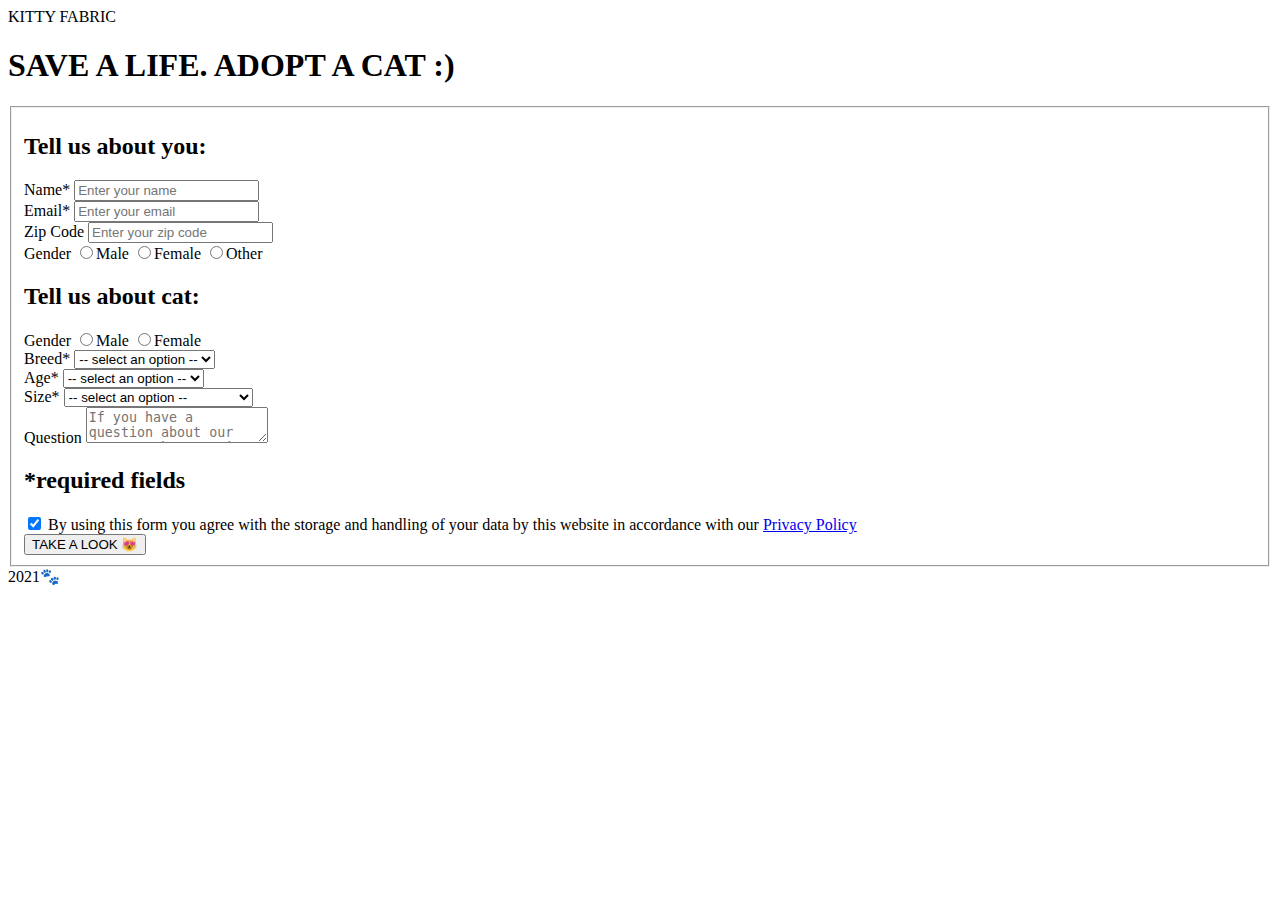
==== cats-form/index.html @ 7befe3e9 "Update index.html" ====
<!DOCTYPE html>
<html lang="en">
<head>
	<meta charset="UTF-8">
	<meta name="viewport" content="width=device-width, initial-scale=1.0">
	<link rel="stylesheet" href="css/style.css">
	<title>Document</title>
</head>
<body>
	<header class="header">
		KITTY FABRIC
	</header>
	<main class="page">
		<h1>SAVE A LIFE. ADOPT A CAT :)</h1>
		<div class="form-container">
			<form action="">
				<fieldset>
					<h2>Tell us about you:</h2>
					<div class="input-container align">
						<label for="name">Name*</label>
						<input type="text" name="name" placeholder="Enter your name" required>
					</div>
					<div class="input-container align">
						<label for="email">Email*</label>
						<input type="email" name="email" placeholder="Enter your email" required>
					</div>
					<div class="input-container align">
						<label for="zipcode">Zip Code</label>
						<input type="tel" name="zipcode" placeholder="Enter your zip code">
					</div>
					<div class="input-container align">
						<label for="gender">Gender</label>
						<input type="radio" name="gender" value="male"><span>Male</span>
						<input type="radio" name="gender" value="female"><span>Female</span>
						<input type="radio" name="gender" value="other"><span>Other</span>
					</div>
					<h2>Tell us about cat:</h2>
					<div class="input-container align">
						<label for="cat_gender">Gender</label>
						<input type="radio" name="cat_gender" value="male" required><span>Male</span>
						<input type="radio" name="cat_gender" value="female"><span>Female</span>
					</div>
					<div class="input-container align">
						<label for="breed">Breed*</label>
						<select name="breed" required>
							<option value="" disabled selected>-- select an option --</option>
							<option value="abyssinian">Abyssinian</option>
							<option value="bengal">Bengal</option>
							<option value="munchkin">Munchkin</option>
							<option value="russian_blue">Russian Blue</option>
							<option value="siberian">Siberian</option>
							<option value="sphynx">Sphynx</option>
						</select>
					</div>
					<div class="input-container align">
						<label for="age">Age*</label>
						<select name="age" required>
							<option value="" disabled selected>-- select an option --</option>
							<option value="kitten">Kitten</option>
							<option value="young">Young</option>
							<option value="adult">Adult</option>
							<option value="senior">Senior</option>
						</select>
					</div>
					<div class="input-container align">
						<label for="size">Size*</label>
						<select name="size" required>
							<option value="" disabled selected>-- select an option --</option>
							<option value="small">Small (0-6 lbs)</option>
							<option value="medium">Medium (7-11 lbs)</option>
							<option value="large">Large (12-16 lbs)</option>
							<option value="extra_large">Extra Large (17 lbs or more)</option>
						</select>
					</div>
					<div class="input-container">
						<label for="question">Question</label>
						<textarea name="question" placeholder="If you have a question about our cats or about caring for them, please, let us know."></textarea>
					</div>
					<h2>*required fields</h2>
					<div class="input-container terms">
						<input type="checkbox" name="agree" value="yes" checked required>
						<label for="agree">By using this form you agree with the storage and handling of your data by this website in accordance with our <a href="https://www.youtube.com/watch?v=dQw4w9WgXcQ">Privacy Policy</a></label>
					</div>
					<div class="input-container">
						<input type="submit" value="TAKE A LOOK &#128571;">
					</div>
				</fieldset>
			</form>
		</div>
	</main>
	<footer class="footer">
		2021&#128062;
	</footer>
</body>
</html>
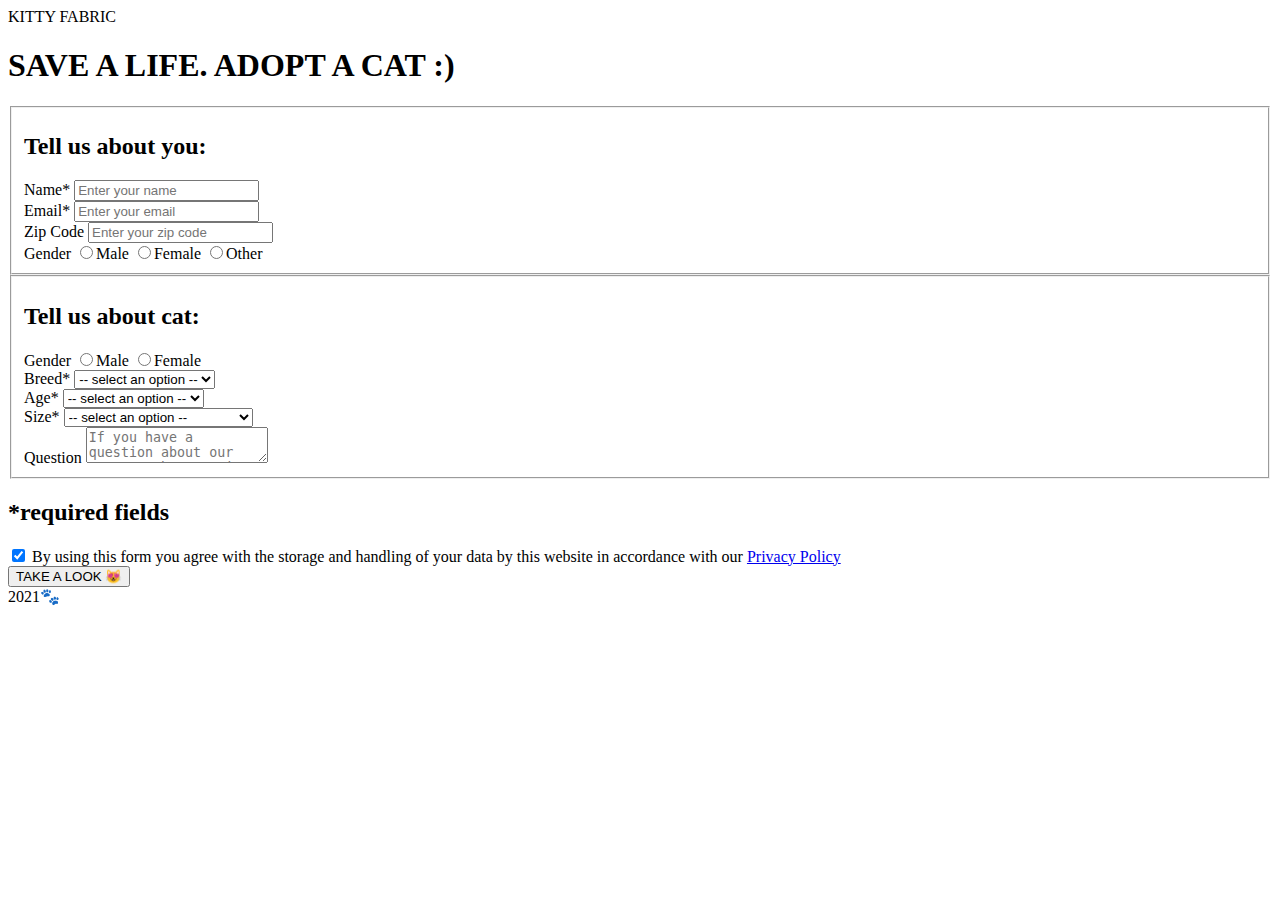
==== commit 78176330: "Update index.html" ====
--- a/cats-form/index.html
+++ b/cats-form/index.html
@@ -4,7 +4,7 @@
 	<meta charset="UTF-8">
 	<meta name="viewport" content="width=device-width, initial-scale=1.0">
 	<link rel="stylesheet" href="css/style.css">
-	<title>Document</title>
+	<title>Kitty Fabric</title>
 </head>
 <body>
 	<header class="header">
@@ -26,7 +26,7 @@
 					</div>
 					<div class="input-container align">
 						<label for="zipcode">Zip Code</label>
-						<input type="tel" name="zipcode" placeholder="Enter your zip code">
+						<input type="tel" name="zipcode" placeholder="Enter your zip code" pattern="[0-9]+">
 					</div>
 					<div class="input-container align">
 						<label for="gender">Gender</label>
@@ -34,6 +34,8 @@
 						<input type="radio" name="gender" value="female"><span>Female</span>
 						<input type="radio" name="gender" value="other"><span>Other</span>
 					</div>
+				</fieldset>
+				<fieldset>
 					<h2>Tell us about cat:</h2>
 					<div class="input-container align">
 						<label for="cat_gender">Gender</label>
@@ -76,10 +78,11 @@
 						<label for="question">Question</label>
 						<textarea name="question" placeholder="If you have a question about our cats or about caring for them, please, let us know."></textarea>
 					</div>
+				</fieldset>
 					<h2>*required fields</h2>
 					<div class="input-container terms">
 						<input type="checkbox" name="agree" value="yes" checked required>
-						<label for="agree">By using this form you agree with the storage and handling of your data by this website in accordance with our <a href="https://www.youtube.com/watch?v=dQw4w9WgXcQ">Privacy Policy</a></label>
+						<label for="agree">By using this form you agree with the storage and handling of your data by this website in accordance with our <a href="https://www.youtube.com/watch?v=HIcSWuKMwOw">Privacy Policy</a></label>
 					</div>
 					<div class="input-container">
 						<input type="submit" value="TAKE A LOOK &#128571;">
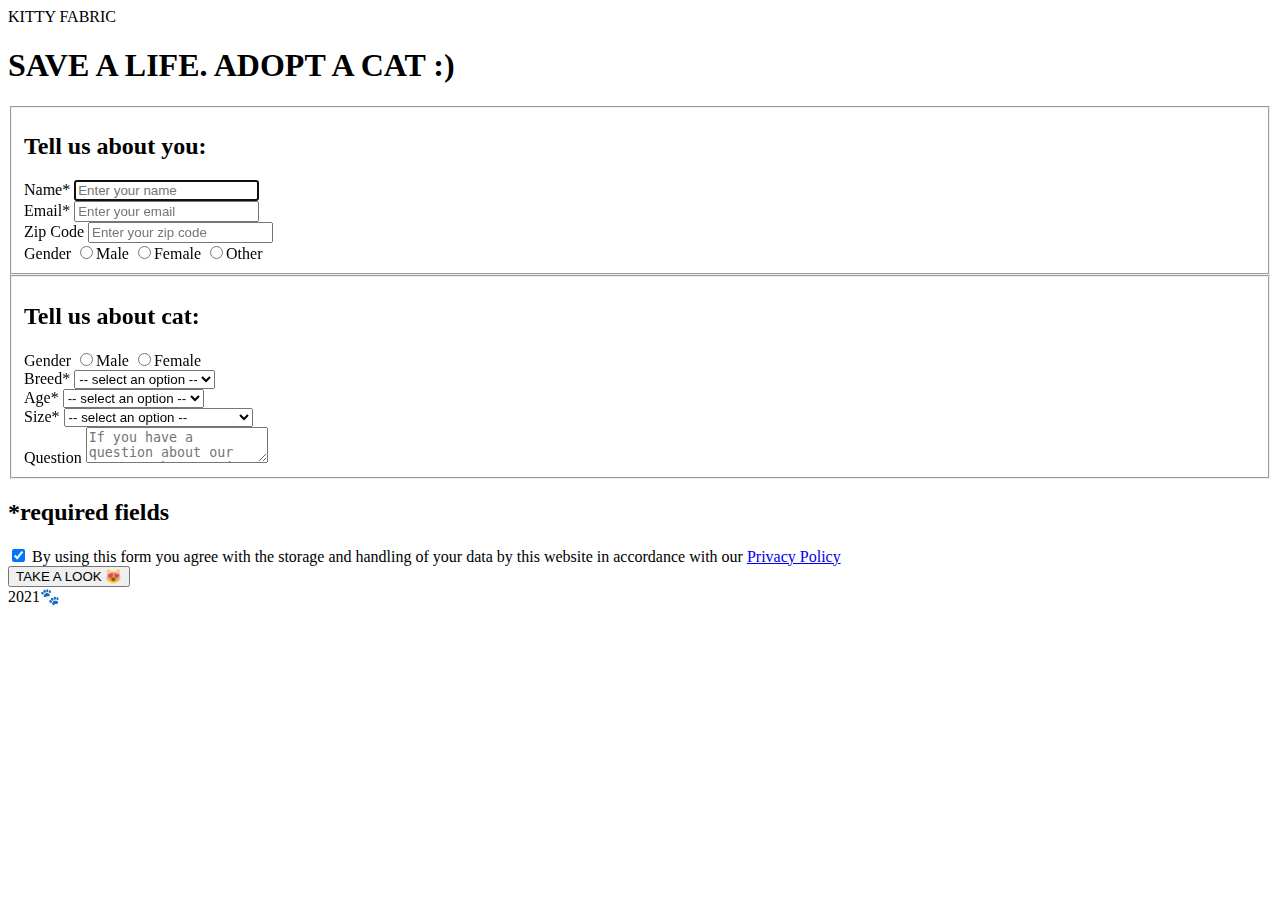
==== commit d0c5d612: "Update index.html" ====
--- a/cats-form/index.html
+++ b/cats-form/index.html
@@ -18,7 +18,7 @@
 					<h2>Tell us about you:</h2>
 					<div class="input-container align">
 						<label for="name">Name*</label>
-						<input type="text" name="name" placeholder="Enter your name" required>
+						<input type="text" name="name" placeholder="Enter your name" required autofocus>
 					</div>
 					<div class="input-container align">
 						<label for="email">Email*</label>
